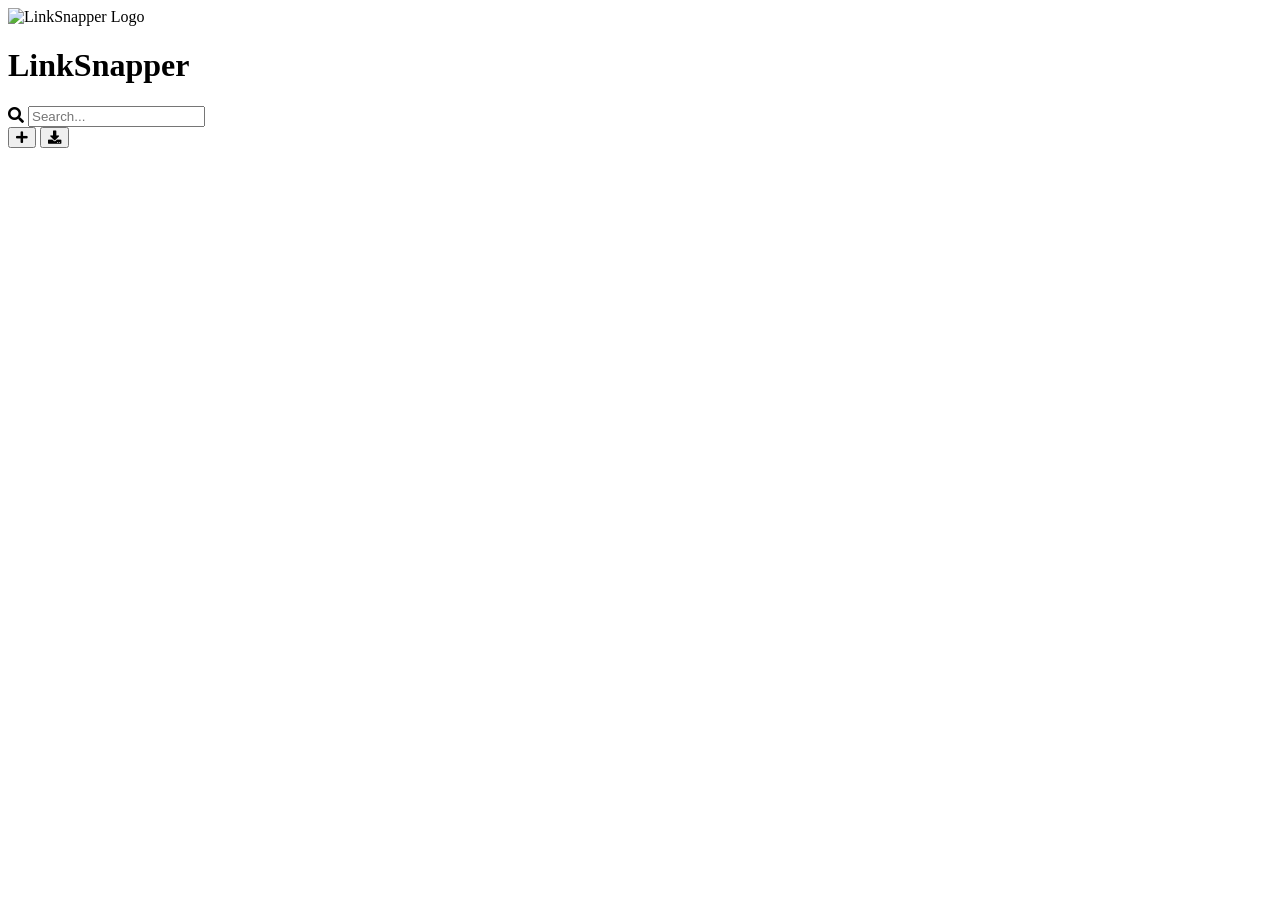
==== web/static/index.html @ 8c5b260d "tailwind" ====
<!DOCTYPE html>
<html lang="en" class="dark">
<head>
    <meta charset="UTF-8">
    <meta name="viewport" content="width=device-width, initial-scale=1.0">
    <meta name="theme-color" content="#1e1e2e">
    <meta name="description" content="A sleek and minimalist bookmark manager">
    <meta name="apple-mobile-web-app-capable" content="yes">
    <meta name="apple-mobile-web-app-status-bar-style" content="default">
    <meta name="apple-mobile-web-app-title" content="LinkSnapper">
    <link rel="manifest" href="/manifest.json">
    <link rel="icon" type="image/png" href="/icon-192.png">
    <link rel="apple-touch-icon" href="/icon-192.png">
    <title>LinkSnapper</title>

    <link rel="preconnect" href="https://fonts.googleapis.com">
    <link rel="preconnect" href="https://fonts.gstatic.com" crossorigin>
    <link href="https://fonts.googleapis.com/css2?family=Inter:wght@400;500;600;700&display=swap" rel="stylesheet">

    <script src="https://cdn.tailwindcss.com"></script>
    <link rel="stylesheet" href="https://cdnjs.cloudflare.com/ajax/libs/font-awesome/5.15.4/css/all.min.css">
    <script>
        tailwind.config = {
          darkMode: 'class',
          theme: {
            extend: {
              fontFamily: {
                sans: ['Inter', 'sans-serif'],
              },
              colors: {
                // Catppuccin Mocha Palette
                rosewater: '#f5e0dc',
                flamingo: '#f2cdcd',
                pink: '#f5c2e7',
                mauve: '#cba6f7',
                red: '#f38ba8',
                maroon: '#eba0ac',
                peach: '#fab387',
                yellow: '#f9e2af',
                green: '#a6e3a1',
                teal: '#94e2d5',
                sky: '#89dceb',
                sapphire: '#74c7ec',
                blue: '#89b4fa',
                lavender: '#b4befe',
                text: '#cdd6f4',
                subtext1: '#bac2de',
                subtext0: '#a6adc8',
                overlay2: '#9399b2',
                overlay1: '#7f849c',
                overlay0: '#6c7086',
                surface2: '#585b70',
                surface1: '#45475a',
                surface0: '#313244',
                base: '#1e1e2e',
                mantle: '#181825',
                crust: '#11111b'
              }
            }
          }
        }
    </script>
    <style>
        /* Scrollbar styling for Catppuccin Mocha theme */
        ::-webkit-scrollbar { width: 8px; }
        ::-webkit-scrollbar-track { background: #181825; } /* mantle */
        ::-webkit-scrollbar-thumb { background: #45475a; border-radius: 4px; } /* surface1 */
        ::-webkit-scrollbar-thumb:hover { background: #585b70; } /* surface2 */
    </style>
</head>
<body class="bg-base text-text font-sans antialiased">
    <div class="max-w-7xl mx-auto p-4 sm:p-6 lg:p-8">
        
        <header class="flex flex-col sm:flex-row items-center justify-between gap-6 mb-8 pb-4 border-b border-surface1">
            <div class="flex items-center gap-4">
                <img src="/icon-512.png" alt="LinkSnapper Logo" class="w-16 h-16">
                <h1 class="text-xl font-bold tracking-tight text-text">LinkSnapper</h1>
            </div>
            <div class="flex items-center gap-4 w-full sm:w-auto">
                <div class="relative flex-grow">
                    <i class="fas fa-search absolute left-4 top-1/2 -translate-y-1/2 text-subtext0"></i>
                    <input type="text" id="searchInput" placeholder="Search..." class="w-full bg-crust border border-surface1 rounded-lg py-2 pl-12 pr-4 text-text placeholder:text-subtext0 focus:outline-none focus:ring-2 focus:ring-mauve focus:ring-offset-2 focus:ring-offset-base transition-all">
                </div>
                <button id="addLinkBtn" title="Add New Link" class="flex-shrink-0 w-10 h-10 flex items-center justify-center bg-mauve text-crust rounded-full hover:brightness-110 transition-all focus:outline-none focus:ring-2 focus:ring-mauve focus:ring-offset-2 focus:ring-offset-base">
                    <i class="fas fa-plus"></i>
                </button>
                <button id="downloadLinksBtn" title="Download Links" class="flex-shrink-0 w-10 h-10 flex items-center justify-center bg-surface0 text-subtext1 rounded-full hover:bg-surface1 hover:text-text transition-colors">
                    <i class="fas fa-download"></i>
                </button>
            </div>
        </header>
        
        <div id="addLinkForm" class="bg-surface0 p-6 rounded-lg mb-8" style="display: none;">
            <form id="linkForm" class="space-y-4">
                <div>
                    <label for="url" class="block mb-1.5 text-sm font-medium text-subtext1">URL</label>
                    <input type="url" id="url" name="url" required class="w-full bg-crust border border-surface1 rounded-md p-2.5 text-text focus:outline-none focus:ring-2 focus:ring-mauve focus:border-surface1">
                </div>
                <div class="grid grid-cols-1 md:grid-cols-2 gap-4">
                    <div>
                        <label for="name" class="block mb-1.5 text-sm font-medium text-subtext1">Name</label>
                        <input type="text" id="name" name="name" class="w-full bg-crust border border-surface1 rounded-md p-2.5 text-text focus:outline-none focus:ring-2 focus:ring-mauve focus:border-surface1">
                    </div>
                    <div class="relative">
                        <label for="category" class="block mb-1.5 text-sm font-medium text-subtext1">Category (e.g. Tech/Go)</label>
                        <input type="text" id="category" name="category" placeholder="Uncategorized" class="w-full bg-crust border border-surface1 rounded-md p-2.5 text-text focus:outline-none focus:ring-2 focus:ring-mauve focus:border-surface1">
                    </div>
                </div>
                <div>
                    <label for="description" class="block mb-1.5 text-sm font-medium text-subtext1">Description</label>
                    <textarea id="description" name="description" rows="3" class="w-full bg-crust border border-surface1 rounded-md p-2.5 text-text focus:outline-none focus:ring-2 focus:ring-mauve focus:border-surface1"></textarea>
                </div>
                <div class="flex justify-end gap-3 pt-2">
                    <button type="button" id="cancelBtn" class="bg-transparent border border-surface1 text-subtext1 font-semibold px-4 py-2 rounded-lg hover:bg-surface1 hover:text-text transition-colors">Cancel</button>
                    <button type="submit" class="bg-mauve text-crust font-semibold px-4 py-2 rounded-lg hover:brightness-110 transition-all">Save Link</button>
                </div>
            </form>
        </div>

        <nav id="breadcrumb" class="flex items-center gap-2 text-sm text-subtext0 mb-6">
            </nav>

        <main id="contentArea">
            </main>
    </div>
    <script src="/app.js"></script>
</body>
</html>
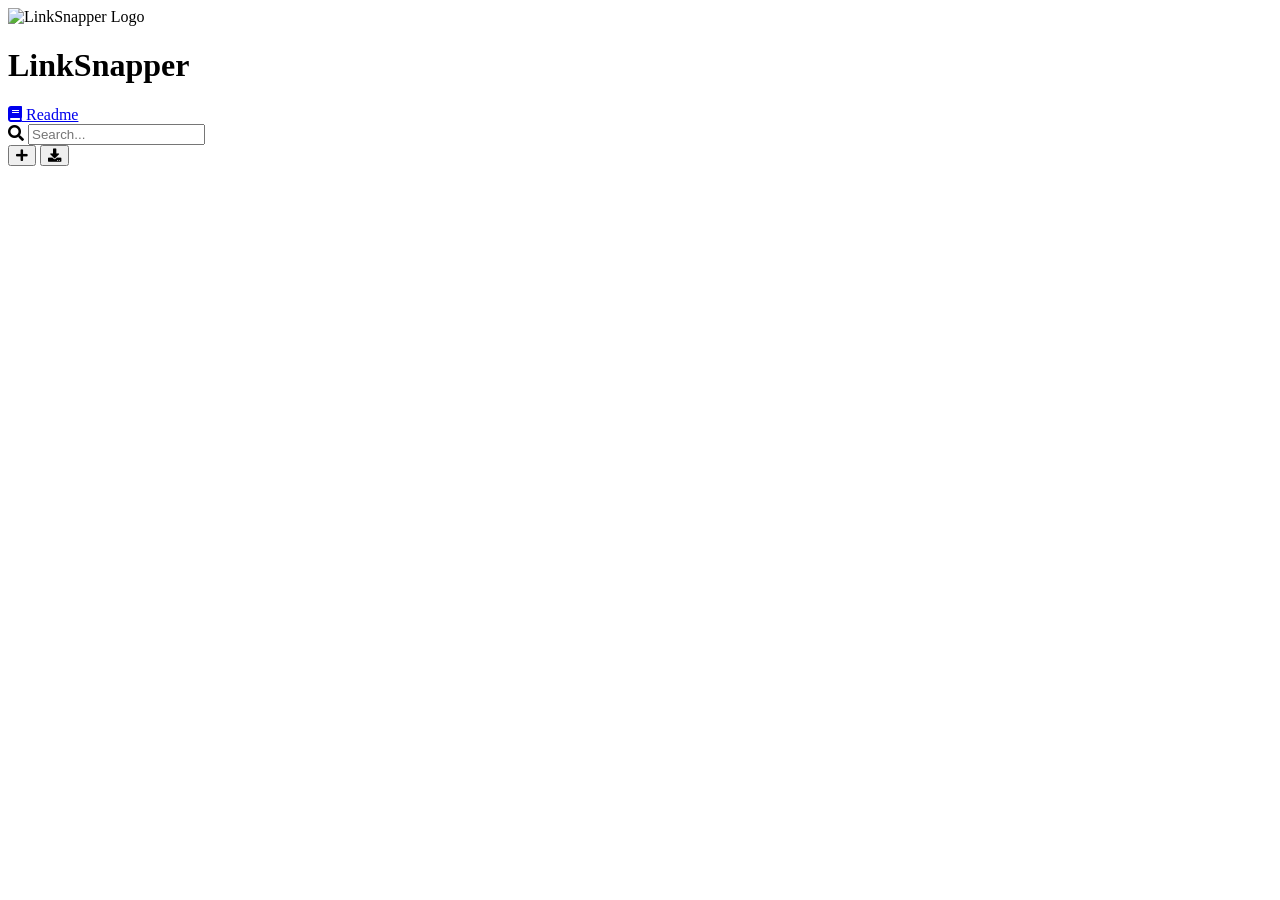
==== commit 00ff864a: "full tailwind" ====
--- a/web/static/index.html
+++ b/web/static/index.html
@@ -15,7 +15,7 @@
 
     <link rel="preconnect" href="https://fonts.googleapis.com">
     <link rel="preconnect" href="https://fonts.gstatic.com" crossorigin>
-    <link href="https://fonts.googleapis.com/css2?family=Inter:wght@400;500;600;700&display=swap" rel="stylesheet">
+    <link href="https://fonts.googleapis.com/css2?family=Inter:wght@400;500;600;700;800&display=swap" rel="stylesheet">
 
     <script src="https://cdn.tailwindcss.com"></script>
     <link rel="stylesheet" href="https://cdnjs.cloudflare.com/ajax/libs/font-awesome/5.15.4/css/all.min.css">
@@ -63,25 +63,33 @@
     <style>
         /* Scrollbar styling for Catppuccin Mocha theme */
         ::-webkit-scrollbar { width: 8px; }
-        ::-webkit-scrollbar-track { background: #181825; } /* mantle */
-        ::-webkit-scrollbar-thumb { background: #45475a; border-radius: 4px; } /* surface1 */
-        ::-webkit-scrollbar-thumb:hover { background: #585b70; } /* surface2 */
+        ::-webkit-scrollbar-track { background: #11111b; } /* crust */
+        ::-webkit-scrollbar-thumb { background: #313244; border-radius: 4px; } /* surface0 */
+        ::-webkit-scrollbar-thumb:hover { background: #45475a; } /* surface1 */
     </style>
 </head>
-<body class="bg-base text-text font-sans antialiased">
+<body class="bg-mantle text-text font-sans antialiased">
     <div class="max-w-7xl mx-auto p-4 sm:p-6 lg:p-8">
         
-        <header class="flex flex-col sm:flex-row items-center justify-between gap-6 mb-8 pb-4 border-b border-surface1">
+        <header class="flex flex-col sm:flex-row items-center justify-between gap-6 mb-8">
             <div class="flex items-center gap-4">
-                <img src="/icon-512.png" alt="LinkSnapper Logo" class="w-16 h-16">
-                <h1 class="text-xl font-bold tracking-tight text-text">LinkSnapper</h1>
+                <img src="/icon-512.png" alt="LinkSnapper Logo" class="w-16 h-16 self-start">
+                <div>
+                    <div class="pb-1 border-b border-surface0">
+                        <h1 class="text-3xl font-bold tracking-tight text-text">LinkSnapper</h1>
+                    </div>
+                    <a href="https://github.com/Tanq16/linksnapper/blob/main/README.md" target="_blank" rel="noopener noreferrer" class="flex items-center gap-2 text-sm text-subtext0 hover:text-mauve transition-colors mt-2">
+                        <i class="fas fa-book"></i>
+                        <span>Readme</span>
+                    </a>
+                </div>
             </div>
             <div class="flex items-center gap-4 w-full sm:w-auto">
                 <div class="relative flex-grow">
                     <i class="fas fa-search absolute left-4 top-1/2 -translate-y-1/2 text-subtext0"></i>
-                    <input type="text" id="searchInput" placeholder="Search..." class="w-full bg-crust border border-surface1 rounded-lg py-2 pl-12 pr-4 text-text placeholder:text-subtext0 focus:outline-none focus:ring-2 focus:ring-mauve focus:ring-offset-2 focus:ring-offset-base transition-all">
+                    <input type="text" id="searchInput" placeholder="Search..." class="w-full bg-crust border border-surface0 rounded-lg py-2 pl-12 pr-4 text-text placeholder:text-subtext0 focus:outline-none focus:ring-2 focus:ring-mauve focus:ring-offset-2 focus:ring-offset-mantle transition-all">
                 </div>
-                <button id="addLinkBtn" title="Add New Link" class="flex-shrink-0 w-10 h-10 flex items-center justify-center bg-mauve text-crust rounded-full hover:brightness-110 transition-all focus:outline-none focus:ring-2 focus:ring-mauve focus:ring-offset-2 focus:ring-offset-base">
+                <button id="addLinkBtn" title="Add New Link" class="flex-shrink-0 w-10 h-10 flex items-center justify-center bg-mauve text-crust rounded-full hover:brightness-110 transition-all focus:outline-none focus:ring-2 focus:ring-mauve focus:ring-offset-2 focus:ring-offset-mantle">
                     <i class="fas fa-plus"></i>
                 </button>
                 <button id="downloadLinksBtn" title="Download Links" class="flex-shrink-0 w-10 h-10 flex items-center justify-center bg-surface0 text-subtext1 rounded-full hover:bg-surface1 hover:text-text transition-colors">
@@ -90,25 +98,25 @@
             </div>
         </header>
         
-        <div id="addLinkForm" class="bg-surface0 p-6 rounded-lg mb-8" style="display: none;">
+        <div id="addLinkForm" class="bg-base p-6 rounded-lg mb-8" style="display: none;">
             <form id="linkForm" class="space-y-4">
                 <div>
                     <label for="url" class="block mb-1.5 text-sm font-medium text-subtext1">URL</label>
-                    <input type="url" id="url" name="url" required class="w-full bg-crust border border-surface1 rounded-md p-2.5 text-text focus:outline-none focus:ring-2 focus:ring-mauve focus:border-surface1">
+                    <input type="url" id="url" name="url" required class="w-full bg-crust border border-surface0 rounded-md p-2.5 text-text focus:outline-none focus:ring-2 focus:ring-mauve focus:border-surface1">
                 </div>
                 <div class="grid grid-cols-1 md:grid-cols-2 gap-4">
                     <div>
                         <label for="name" class="block mb-1.5 text-sm font-medium text-subtext1">Name</label>
-                        <input type="text" id="name" name="name" class="w-full bg-crust border border-surface1 rounded-md p-2.5 text-text focus:outline-none focus:ring-2 focus:ring-mauve focus:border-surface1">
+                        <input type="text" id="name" name="name" class="w-full bg-crust border border-surface0 rounded-md p-2.5 text-text focus:outline-none focus:ring-2 focus:ring-mauve focus:border-surface1">
                     </div>
                     <div class="relative">
                         <label for="category" class="block mb-1.5 text-sm font-medium text-subtext1">Category (e.g. Tech/Go)</label>
-                        <input type="text" id="category" name="category" placeholder="Uncategorized" class="w-full bg-crust border border-surface1 rounded-md p-2.5 text-text focus:outline-none focus:ring-2 focus:ring-mauve focus:border-surface1">
+                        <input type="text" id="category" name="category" placeholder="Uncategorized" class="w-full bg-crust border border-surface0 rounded-md p-2.5 text-text focus:outline-none focus:ring-2 focus:ring-mauve focus:border-surface1">
                     </div>
                 </div>
                 <div>
                     <label for="description" class="block mb-1.5 text-sm font-medium text-subtext1">Description</label>
-                    <textarea id="description" name="description" rows="3" class="w-full bg-crust border border-surface1 rounded-md p-2.5 text-text focus:outline-none focus:ring-2 focus:ring-mauve focus:border-surface1"></textarea>
+                    <textarea id="description" name="description" rows="3" class="w-full bg-crust border border-surface0 rounded-md p-2.5 text-text focus:outline-none focus:ring-2 focus:ring-mauve focus:border-surface1"></textarea>
                 </div>
                 <div class="flex justify-end gap-3 pt-2">
                     <button type="button" id="cancelBtn" class="bg-transparent border border-surface1 text-subtext1 font-semibold px-4 py-2 rounded-lg hover:bg-surface1 hover:text-text transition-colors">Cancel</button>
@@ -117,11 +125,11 @@
             </form>
         </div>
 
-        <nav id="breadcrumb" class="flex items-center gap-2 text-sm text-subtext0 mb-6">
-            </nav>
+        <nav id="breadcrumb" class="flex items-center justify-center gap-2 text-sm text-subtext0 mb-8">
+        </nav>
 
         <main id="contentArea">
-            </main>
+        </main>
     </div>
     <script src="/app.js"></script>
 </body>
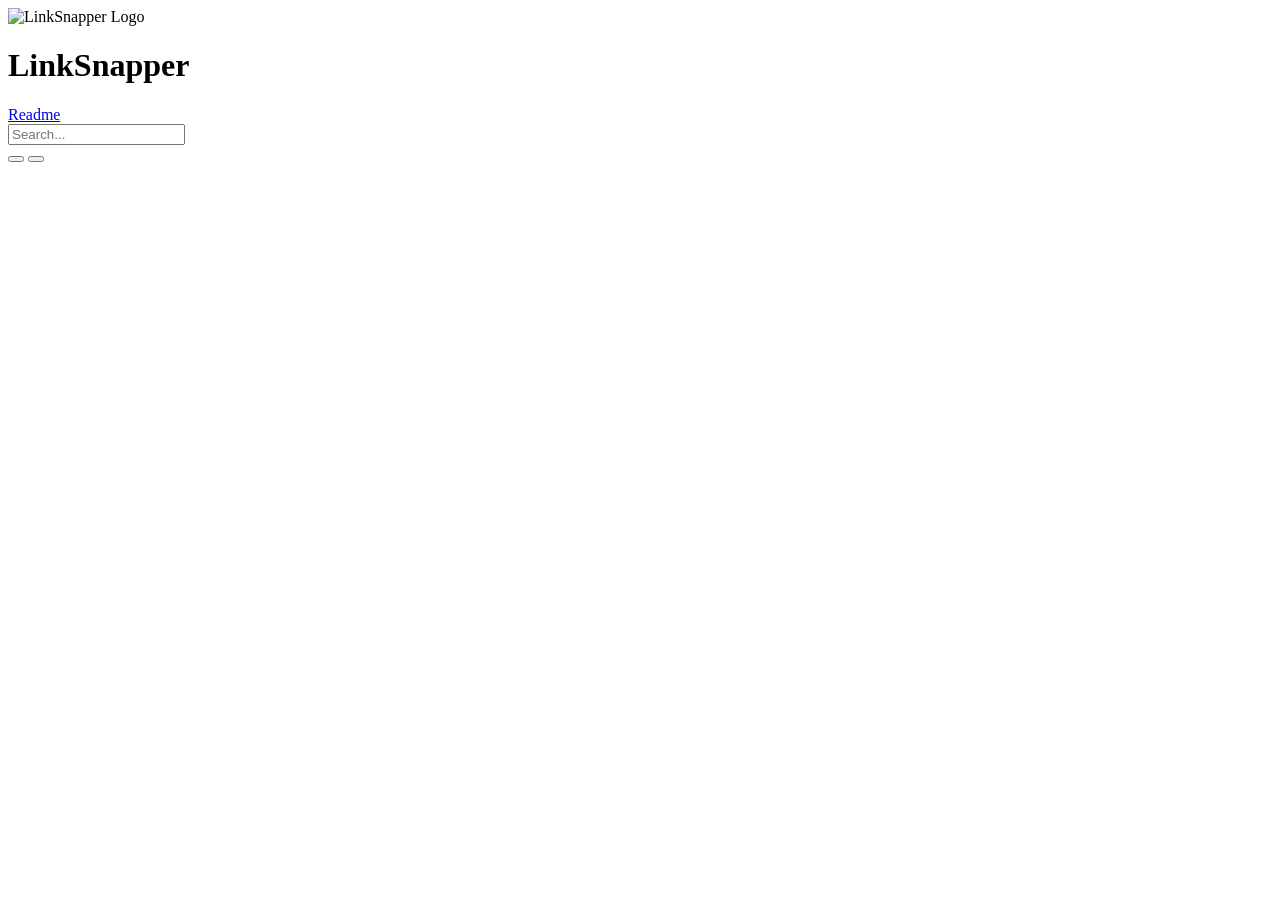
==== commit 25808097: "local assets" ====
--- a/web/static/index.html
+++ b/web/static/index.html
@@ -13,12 +13,10 @@
     <link rel="apple-touch-icon" href="/icon-192.png">
     <title>LinkSnapper</title>
 
-    <link rel="preconnect" href="https://fonts.googleapis.com">
-    <link rel="preconnect" href="https://fonts.gstatic.com" crossorigin>
-    <link href="https://fonts.googleapis.com/css2?family=Inter:wght@400;500;600;700;800&display=swap" rel="stylesheet">
+    <link href="/css/inter.css" rel="stylesheet">
+    <link rel="stylesheet" href="/css/all.min.css">
+    <script src="/js/tailwindcss.js"></script>
 
-    <script src="https://cdn.tailwindcss.com"></script>
-    <link rel="stylesheet" href="https://cdnjs.cloudflare.com/ajax/libs/font-awesome/5.15.4/css/all.min.css">
     <script>
         tailwind.config = {
           darkMode: 'class',
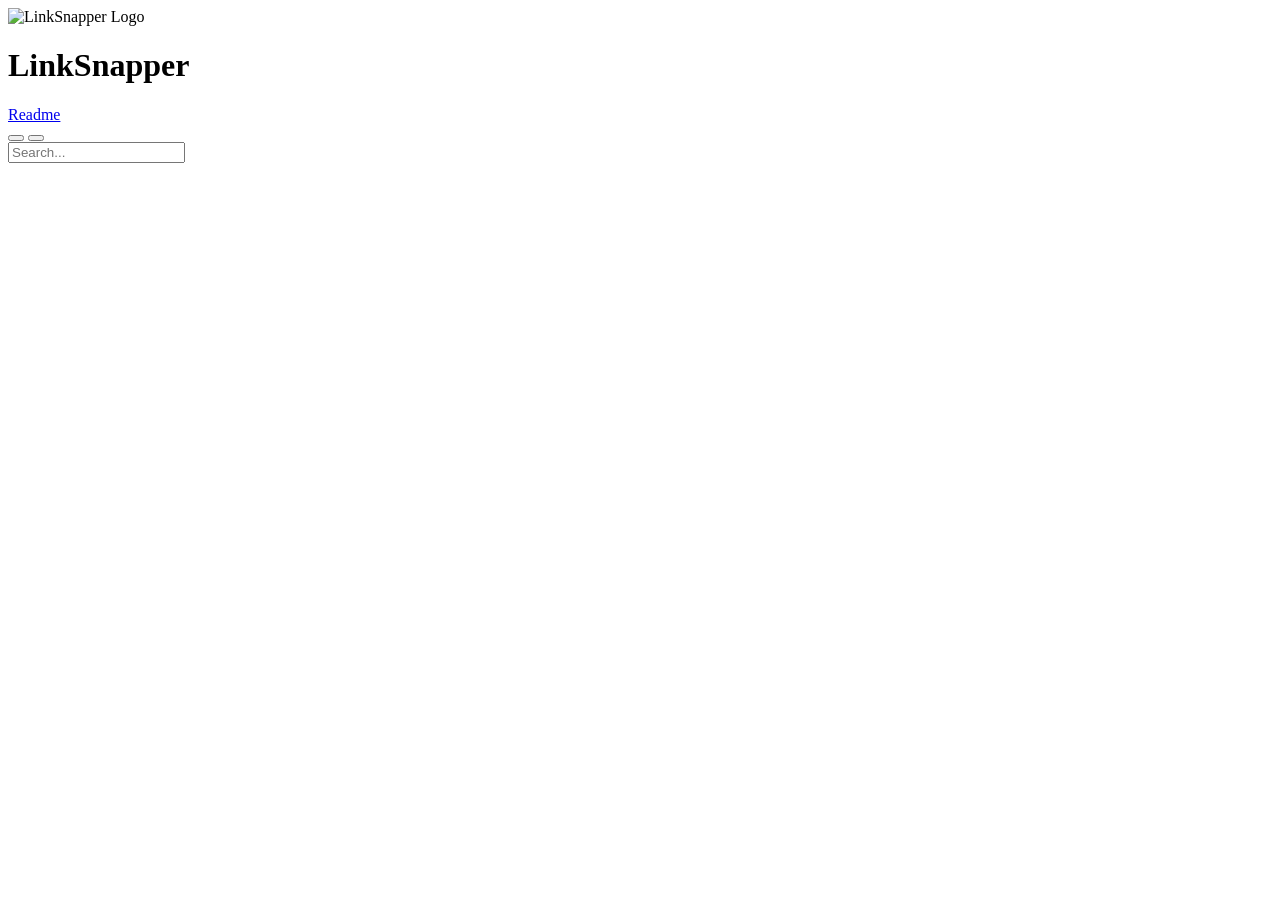
==== commit 11297edf: "nit ui fix" ====
--- a/web/static/index.html
+++ b/web/static/index.html
@@ -59,7 +59,6 @@
         }
     </script>
     <style>
-        /* Scrollbar styling for Catppuccin Mocha theme */
         ::-webkit-scrollbar { width: 8px; }
         ::-webkit-scrollbar-track { background: #11111b; } /* crust */
         ::-webkit-scrollbar-thumb { background: #313244; border-radius: 4px; } /* surface0 */
@@ -68,32 +67,44 @@
 </head>
 <body class="bg-mantle text-text font-sans antialiased">
     <div class="max-w-7xl mx-auto p-4 sm:p-6 lg:p-8">
-        
-        <header class="flex flex-col sm:flex-row items-center justify-between gap-6 mb-8">
-            <div class="flex items-center gap-4">
-                <img src="/icon-512.png" alt="LinkSnapper Logo" class="w-16 h-16 self-start">
-                <div>
-                    <div class="pb-1 border-b border-surface0">
-                        <h1 class="text-3xl font-bold tracking-tight text-text">LinkSnapper</h1>
+        <!-- Header uses flex-wrap for mobile and flex-nowrap for desktop -->
+        <header class="flex flex-wrap sm:flex-nowrap items-center gap-4 mb-8">
+
+            <!-- Wrapper for top row on mobile -->
+            <div class="w-full flex justify-between items-center order-1 sm:contents">
+
+                <!-- Logo and Title Group -->
+                <div class="flex items-center gap-4 sm:mr-auto">
+                    <img src="/icon-512.png" alt="LinkSnapper Logo" class="w-12 h-12 sm:w-16 sm:h-16">
+                    <!-- Title/Readme is hidden on mobile (screens smaller than sm) -->
+                    <div class="hidden sm:block">
+                        <div class="pb-1 border-b border-surface0">
+                            <h1 class="text-3xl font-bold tracking-tight text-text">LinkSnapper</h1>
+                        </div>
+                        <a href="https://github.com/Tanq16/linksnapper/blob/main/README.md" target="_blank" rel="noopener noreferrer" class="flex items-center gap-2 text-sm text-subtext0 hover:text-mauve transition-colors mt-2">
+                            <i class="fas fa-book"></i>
+                            <span>Readme</span>
+                        </a>
                     </div>
-                    <a href="https://github.com/Tanq16/linksnapper/blob/main/README.md" target="_blank" rel="noopener noreferrer" class="flex items-center gap-2 text-sm text-subtext0 hover:text-mauve transition-colors mt-2">
-                        <i class="fas fa-book"></i>
-                        <span>Readme</span>
-                    </a>
+                </div>
+
+                <!-- Action Buttons -->
+                <div class="flex items-center gap-4 sm:order-3">
+                    <button id="addLinkBtn" title="Add New Link" class="flex-shrink-0 w-10 h-10 flex items-center justify-center bg-mauve text-crust rounded-full hover:brightness-110 transition-all focus:outline-none focus:ring-2 focus:ring-mauve focus:ring-offset-2 focus:ring-offset-mantle">
+                        <i class="fas fa-plus"></i>
+                    </button>
+                    <button id="downloadLinksBtn" title="Download Links" class="flex-shrink-0 w-10 h-10 flex items-center justify-center bg-surface0 text-subtext1 rounded-full hover:bg-surface1 hover:text-text transition-colors">
+                        <i class="fas fa-download"></i>
+                    </button>
                 </div>
             </div>
-            <div class="flex items-center gap-4 w-full sm:w-auto">
-                <div class="relative flex-grow">
-                    <i class="fas fa-search absolute left-4 top-1/2 -translate-y-1/2 text-subtext0"></i>
-                    <input type="text" id="searchInput" placeholder="Search..." class="w-full bg-crust border border-surface0 rounded-lg py-2 pl-12 pr-4 text-text placeholder:text-subtext0 focus:outline-none focus:ring-2 focus:ring-mauve focus:ring-offset-2 focus:ring-offset-mantle transition-all">
-                </div>
-                <button id="addLinkBtn" title="Add New Link" class="flex-shrink-0 w-10 h-10 flex items-center justify-center bg-mauve text-crust rounded-full hover:brightness-110 transition-all focus:outline-none focus:ring-2 focus:ring-mauve focus:ring-offset-2 focus:ring-offset-mantle">
-                    <i class="fas fa-plus"></i>
-                </button>
-                <button id="downloadLinksBtn" title="Download Links" class="flex-shrink-0 w-10 h-10 flex items-center justify-center bg-surface0 text-subtext1 rounded-full hover:bg-surface1 hover:text-text transition-colors">
-                    <i class="fas fa-download"></i>
-                </button>
+
+            <!-- Search Bar -->
+            <div class="relative w-full sm:w-auto sm:max-w-xs order-2">
+                <i class="fas fa-search absolute left-4 top-1/2 -translate-y-1/2 text-subtext0"></i>
+                <input type="text" id="searchInput" placeholder="Search..." class="w-full bg-crust border border-surface0 rounded-lg py-2 pl-12 pr-4 text-text placeholder:text-subtext0 focus:outline-none focus:ring-2 focus:ring-mauve focus:ring-offset-2 focus:ring-offset-mantle transition-all">
             </div>
+
         </header>
         
         <div id="addLinkForm" class="bg-base p-6 rounded-lg mb-8" style="display: none;">
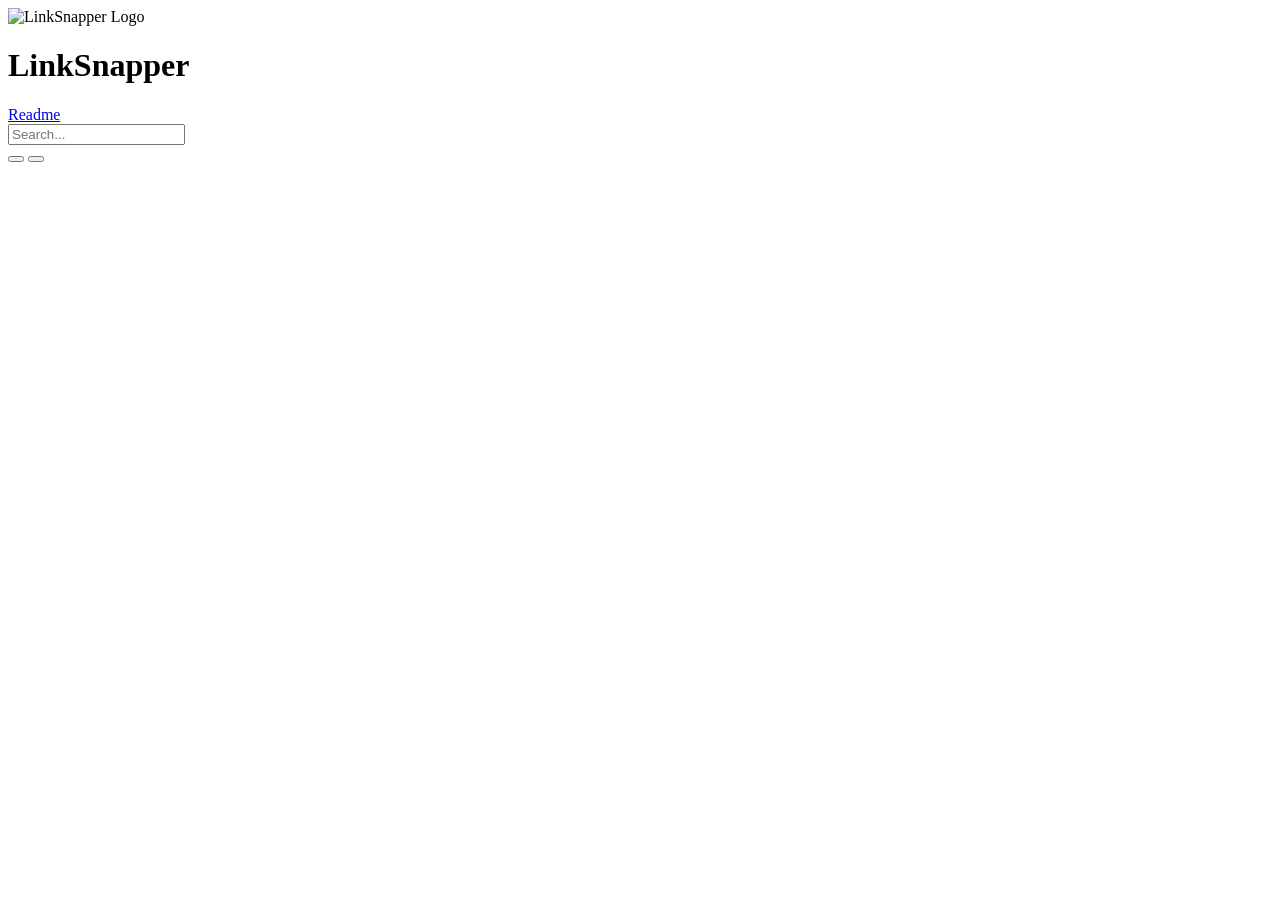
==== commit 0f8a55c6: "nit - rounded search" ====
--- a/web/static/index.html
+++ b/web/static/index.html
@@ -67,44 +67,40 @@
 </head>
 <body class="bg-mantle text-text font-sans antialiased">
     <div class="max-w-7xl mx-auto p-4 sm:p-6 lg:p-8">
-        <!-- Header uses flex-wrap for mobile and flex-nowrap for desktop -->
-        <header class="flex flex-wrap sm:flex-nowrap items-center gap-4 mb-8">
+        <!-- Header -->
+        <header class="space-y-4 sm:space-y-0 sm:flex sm:items-center sm:justify-between sm:gap-6 mb-8">
+            <!-- Logo and Title h(idden on mobile) -->
+            <div class="hidden sm:flex items-center gap-4">
+                <img src="/icon-512.png" alt="LinkSnapper Logo" class="w-16 h-16">
+                <div>
+                    <div class="pb-1 border-b border-surface0">
+                        <h1 class="text-3xl font-bold tracking-tight text-text">LinkSnapper</h1>
+                    </div>
+                    <a href="https://github.com/Tanq16/linksnapper/blob/main/README.md" target="_blank" rel="noopener noreferrer" class="flex items-center gap-2 text-sm text-subtext0 hover:text-mauve transition-colors mt-2">
+                        <i class="fas fa-book"></i>
+                        <span>Readme</span>
+                    </a>
+                </div>
+            </div>
 
-            <!-- Wrapper for top row on mobile -->
-            <div class="w-full flex justify-between items-center order-1 sm:contents">
-
-                <!-- Logo and Title Group -->
-                <div class="flex items-center gap-4 sm:mr-auto">
-                    <img src="/icon-512.png" alt="LinkSnapper Logo" class="w-12 h-12 sm:w-16 sm:h-16">
-                    <!-- Title/Readme is hidden on mobile (screens smaller than sm) -->
-                    <div class="hidden sm:block">
-                        <div class="pb-1 border-b border-surface0">
-                            <h1 class="text-3xl font-bold tracking-tight text-text">LinkSnapper</h1>
-                        </div>
-                        <a href="https://github.com/Tanq16/linksnapper/blob/main/README.md" target="_blank" rel="noopener noreferrer" class="flex items-center gap-2 text-sm text-subtext0 hover:text-mauve transition-colors mt-2">
-                            <i class="fas fa-book"></i>
-                            <span>Readme</span>
-                        </a>
-                    </div>
+            <!-- Search and Actions Wrapper -->
+            <div class="flex items-center gap-2 w-full sm:w-auto sm:flex-grow sm:max-w-md">
+                <!-- Search Bar -->
+                <div class="relative flex-grow">
+                    <i class="fas fa-search absolute left-4 top-1/2 -translate-y-1/2 text-subtext0"></i>
+                    <input type="text" id="searchInput" placeholder="Search..." class="w-full bg-crust border border-surface0 rounded-full py-2.5 pl-12 pr-4 text-text placeholder:text-subtext0 focus:outline-none focus:ring-2 focus:ring-mauve focus:ring-offset-2 focus:ring-offset-mantle transition-all">
                 </div>
 
                 <!-- Action Buttons -->
-                <div class="flex items-center gap-4 sm:order-3">
-                    <button id="addLinkBtn" title="Add New Link" class="flex-shrink-0 w-10 h-10 flex items-center justify-center bg-mauve text-crust rounded-full hover:brightness-110 transition-all focus:outline-none focus:ring-2 focus:ring-mauve focus:ring-offset-2 focus:ring-offset-mantle">
+                <div class="flex items-center gap-2">
+                    <button id="addLinkBtn" title="Add New Link" class="flex-shrink-0 w-11 h-11 flex items-center justify-center bg-mauve text-crust rounded-full hover:brightness-110 transition-all focus:outline-none focus:ring-2 focus:ring-mauve focus:ring-offset-2 focus:ring-offset-mantle">
                         <i class="fas fa-plus"></i>
                     </button>
-                    <button id="downloadLinksBtn" title="Download Links" class="flex-shrink-0 w-10 h-10 flex items-center justify-center bg-surface0 text-subtext1 rounded-full hover:bg-surface1 hover:text-text transition-colors">
+                    <button id="downloadLinksBtn" title="Download Links" class="flex-shrink-0 w-11 h-11 flex items-center justify-center bg-surface0 text-subtext1 rounded-full hover:bg-surface1 hover:text-text transition-colors">
                         <i class="fas fa-download"></i>
                     </button>
                 </div>
             </div>
-
-            <!-- Search Bar -->
-            <div class="relative w-full sm:w-auto sm:max-w-xs order-2">
-                <i class="fas fa-search absolute left-4 top-1/2 -translate-y-1/2 text-subtext0"></i>
-                <input type="text" id="searchInput" placeholder="Search..." class="w-full bg-crust border border-surface0 rounded-lg py-2 pl-12 pr-4 text-text placeholder:text-subtext0 focus:outline-none focus:ring-2 focus:ring-mauve focus:ring-offset-2 focus:ring-offset-mantle transition-all">
-            </div>
-
         </header>
         
         <div id="addLinkForm" class="bg-base p-6 rounded-lg mb-8" style="display: none;">
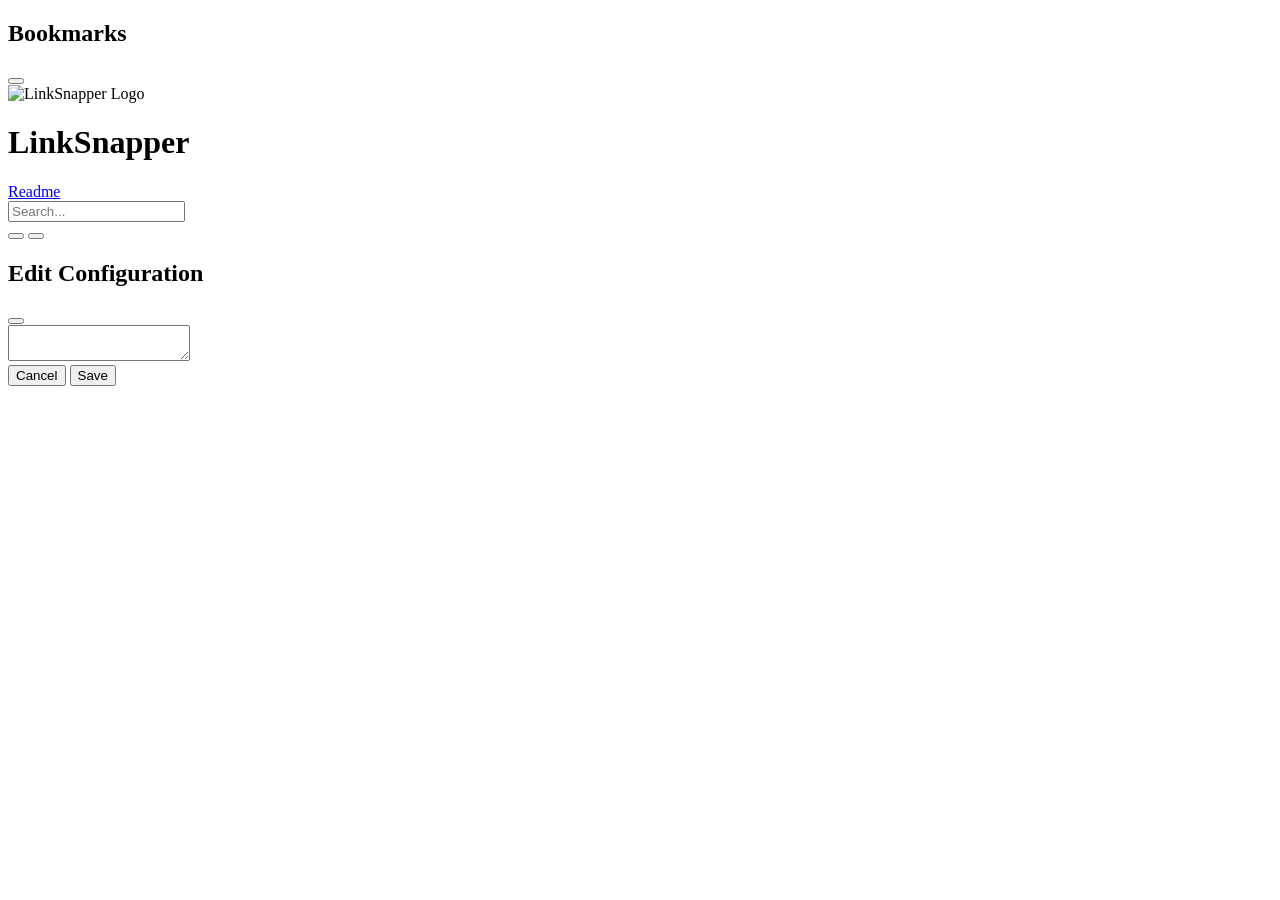
==== commit 33d39dc8: "feat: integrate nojiko sidebar and lucide icons - Replaced FontAwesome with Lucide icons (static JS)" ====
--- a/web/static/index.html
+++ b/web/static/index.html
@@ -14,8 +14,9 @@
     <title>LinkSnapper</title>
 
     <link href="/css/inter.css" rel="stylesheet">
-    <link rel="stylesheet" href="/css/all.min.css">
+
     <script src="/js/tailwindcss.js"></script>
+    <script src="/js/lucide.min.js"></script>
 
     <script>
         tailwind.config = {
@@ -26,33 +27,35 @@
                 sans: ['Inter', 'sans-serif'],
               },
               colors: {
+
                 // Catppuccin Mocha Palette
-                rosewater: '#f5e0dc',
-                flamingo: '#f2cdcd',
-                pink: '#f5c2e7',
-                mauve: '#cba6f7',
-                red: '#f38ba8',
-                maroon: '#eba0ac',
-                peach: '#fab387',
-                yellow: '#f9e2af',
-                green: '#a6e3a1',
-                teal: '#94e2d5',
-                sky: '#89dceb',
-                sapphire: '#74c7ec',
-                blue: '#89b4fa',
-                lavender: '#b4befe',
-                text: '#cdd6f4',
-                subtext1: '#bac2de',
-                subtext0: '#a6adc8',
-                overlay2: '#9399b2',
-                overlay1: '#7f849c',
-                overlay0: '#6c7086',
-                surface2: '#585b70',
-                surface1: '#45475a',
-                surface0: '#313244',
-                base: '#1e1e2e',
-                mantle: '#181825',
-                crust: '#11111b'
+                'ctp-rosewater': '#f5e0dc', rosewater: '#f5e0dc',
+                'ctp-flamingo': '#f2cdcd', flamingo: '#f2cdcd',
+                'ctp-pink': '#f5c2e7', pink: '#f5c2e7',
+                'ctp-mauve': '#cba6f7', mauve: '#cba6f7',
+                'ctp-red': '#f38ba8', red: '#f38ba8',
+                'ctp-maroon': '#eba0ac', maroon: '#eba0ac',
+                'ctp-peach': '#fab387', peach: '#fab387',
+                'ctp-yellow': '#f9e2af', yellow: '#f9e2af',
+                'ctp-green': '#a6e3a1', green: '#a6e3a1',
+                'ctp-teal': '#94e2d5', teal: '#94e2d5',
+                'ctp-sky': '#89dceb', sky: '#89dceb',
+                'ctp-sapphire': '#74c7ec', sapphire: '#74c7ec',
+                'ctp-blue': '#89b4fa', blue: '#89b4fa',
+                'ctp-lavender': '#b4befe', lavender: '#b4befe',
+                'ctp-text': '#cdd6f4', text: '#cdd6f4',
+                'ctp-subtext1': '#bac2de', subtext1: '#bac2de',
+                'ctp-subtext0': '#a6adc8', subtext0: '#a6adc8',
+                'ctp-overlay2': '#9399b2', overlay2: '#9399b2',
+                'ctp-overlay1': '#7f849c', overlay1: '#7f849c',
+                'ctp-overlay0': '#6c7086', overlay0: '#6c7086',
+                'ctp-surface2': '#585b70', surface2: '#585b70',
+                'ctp-surface1': '#45475a', surface1: '#45475a',
+                'ctp-surface0': '#313244', surface0: '#313244',
+                'ctp-base': '#1e1e2e', base: '#1e1e2e',
+                'ctp-mantle': '#181825', mantle: '#181825',
+                'ctp-crust': '#11111b', crust: '#11111b'
+
               }
             }
           }
@@ -63,10 +66,32 @@
         ::-webkit-scrollbar-track { background: #11111b; } /* crust */
         ::-webkit-scrollbar-thumb { background: #313244; border-radius: 4px; } /* surface0 */
         ::-webkit-scrollbar-thumb:hover { background: #45475a; } /* surface1 */
-    </style>
+
+        summary { list-style: none; cursor: pointer; }
+        summary::-webkit-details-marker { display: none; }
+        .chevron-icon { transition: transform 0.2s ease-in-out; flex-shrink: 0; }
+        details[open] > summary > .chevron-icon { transform: rotate(90deg); }
+</style>
 </head>
-<body class="bg-mantle text-text font-sans antialiased">
-    <div class="max-w-7xl mx-auto p-4 sm:p-6 lg:p-8">
+
+<body class="bg-mantle text-text font-sans antialiased min-h-screen">
+    <div class="relative min-h-screen flex">
+        <!-- Sidebar -->
+        <aside id="sidebar" class="bg-mantle w-72 p-6 flex-shrink-0 flex-col z-30 border-r border-surface0 lg:relative hidden lg:flex h-screen sticky top-0">
+            <div class="flex items-center justify-between flex-shrink-0 mb-8">
+                <h1 class="text-xl font-bold text-mauve flex items-center">
+                    <i data-lucide="book-marked" class="mr-3"></i>Bookmarks
+                </h1>
+                <button id="open-settings-btn" class="text-subtext1 hover:text-rosewater">
+                    <i data-lucide="settings-2"></i>
+                </button>
+            </div>
+            <div id="bookmarks-container" class="overflow-y-auto flex-grow pr-2 space-y-4 text-sm scrollbar-thin"></div>
+        </aside>
+
+        <!-- Main Content -->
+        <div class="flex-1 max-w-7xl mx-auto p-4 sm:p-6 lg:p-8 overflow-y-auto h-screen">
+
         <!-- Header -->
         <header class="space-y-4 sm:space-y-0 sm:flex sm:items-center sm:justify-between sm:gap-6 mb-8">
             <!-- Logo and Title h(idden on mobile) -->
@@ -77,7 +102,7 @@
                         <h1 class="text-3xl font-bold tracking-tight text-text">LinkSnapper</h1>
                     </div>
                     <a href="https://github.com/Tanq16/linksnapper/blob/main/README.md" target="_blank" rel="noopener noreferrer" class="flex items-center gap-2 text-sm text-subtext0 hover:text-mauve transition-colors mt-2">
-                        <i class="fas fa-book"></i>
+                        <i data-lucide="book" class="w-4 h-4"></i>
                         <span>Readme</span>
                     </a>
                 </div>
@@ -87,17 +112,17 @@
             <div class="flex items-center gap-2 w-full sm:w-auto sm:flex-grow sm:max-w-md">
                 <!-- Search Bar -->
                 <div class="relative flex-grow">
-                    <i class="fas fa-search absolute left-4 top-1/2 -translate-y-1/2 text-subtext0"></i>
+                    <i data-lucide="search" class="absolute left-4 top-1/2 -translate-y-1/2 w-4 h-4 text-subtext0"></i>
                     <input type="text" id="searchInput" placeholder="Search..." class="w-full bg-crust border border-surface0 rounded-full py-2.5 pl-12 pr-4 text-text placeholder:text-subtext0 focus:outline-none focus:ring-2 focus:ring-mauve focus:ring-offset-2 focus:ring-offset-mantle transition-all">
                 </div>
 
                 <!-- Action Buttons -->
                 <div class="flex items-center gap-2">
                     <button id="addLinkBtn" title="Add New Link" class="flex-shrink-0 w-11 h-11 flex items-center justify-center bg-mauve text-crust rounded-full hover:brightness-110 transition-all focus:outline-none focus:ring-2 focus:ring-mauve focus:ring-offset-2 focus:ring-offset-mantle">
-                        <i class="fas fa-plus"></i>
+                        <i data-lucide="plus" class="w-5 h-5"></i>
                     </button>
                     <button id="downloadLinksBtn" title="Download Links" class="flex-shrink-0 w-11 h-11 flex items-center justify-center bg-surface0 text-subtext1 rounded-full hover:bg-surface1 hover:text-text transition-colors">
-                        <i class="fas fa-download"></i>
+                        <i data-lucide="download" class="w-5 h-5"></i>
                     </button>
                 </div>
             </div>
@@ -136,6 +161,35 @@
         <main id="contentArea">
         </main>
     </div>
+
+    <!-- Settings Modal -->
+    <div id="settings-modal" class="fixed inset-0 bg-black/70 z-40 hidden items-center justify-center">
+        <div class="bg-crust p-6 rounded-lg w-full max-w-3xl h-[80vh] flex flex-col shadow-2xl">
+            <div class="flex justify-between items-center mb-4 flex-shrink-0">
+                <h2 class="text-xl font-bold text-mauve flex items-center">
+                    <i data-lucide="settings-2" class="mr-3"></i>Edit Configuration
+                </h2>
+                <button id="close-modal-btn" class="text-subtext1 hover:text-rosewater">
+                    <i data-lucide="x"></i>
+                </button>
+            </div>
+            <textarea id="config-editor" class="w-full flex-grow bg-base text-text p-4 rounded-md font-mono text-sm resize-none border border-surface0 focus:outline-none focus:ring-2 focus:ring-mauve"></textarea>
+            <div id="save-status" class="text-sm h-5 mt-2 text-subtext1"></div>
+            <div class="flex justify-end space-x-4 mt-2 flex-shrink-0">
+                <button id="cancel-btn" class="px-5 py-2 bg-surface1 rounded-md hover:bg-surface2 transition-colors">Cancel</button>
+                <button id="save-btn" class="px-5 py-2 bg-blue text-base rounded-md hover:bg-sapphire transition-colors font-semibold flex items-center">
+                    <span id="save-btn-text">Save</span>
+                    <div id="save-spinner" class="w-4 h-4 border-2 border-base border-t-transparent rounded-full animate-spin ml-2 hidden"></div>
+                </button>
+            </div>
+        </div>
+    </div>
+
     <script src="/app.js"></script>
+    <script>
+        if (typeof lucide !== 'undefined') {
+            lucide.createIcons();
+        }
+    </script>
 </body>
 </html>
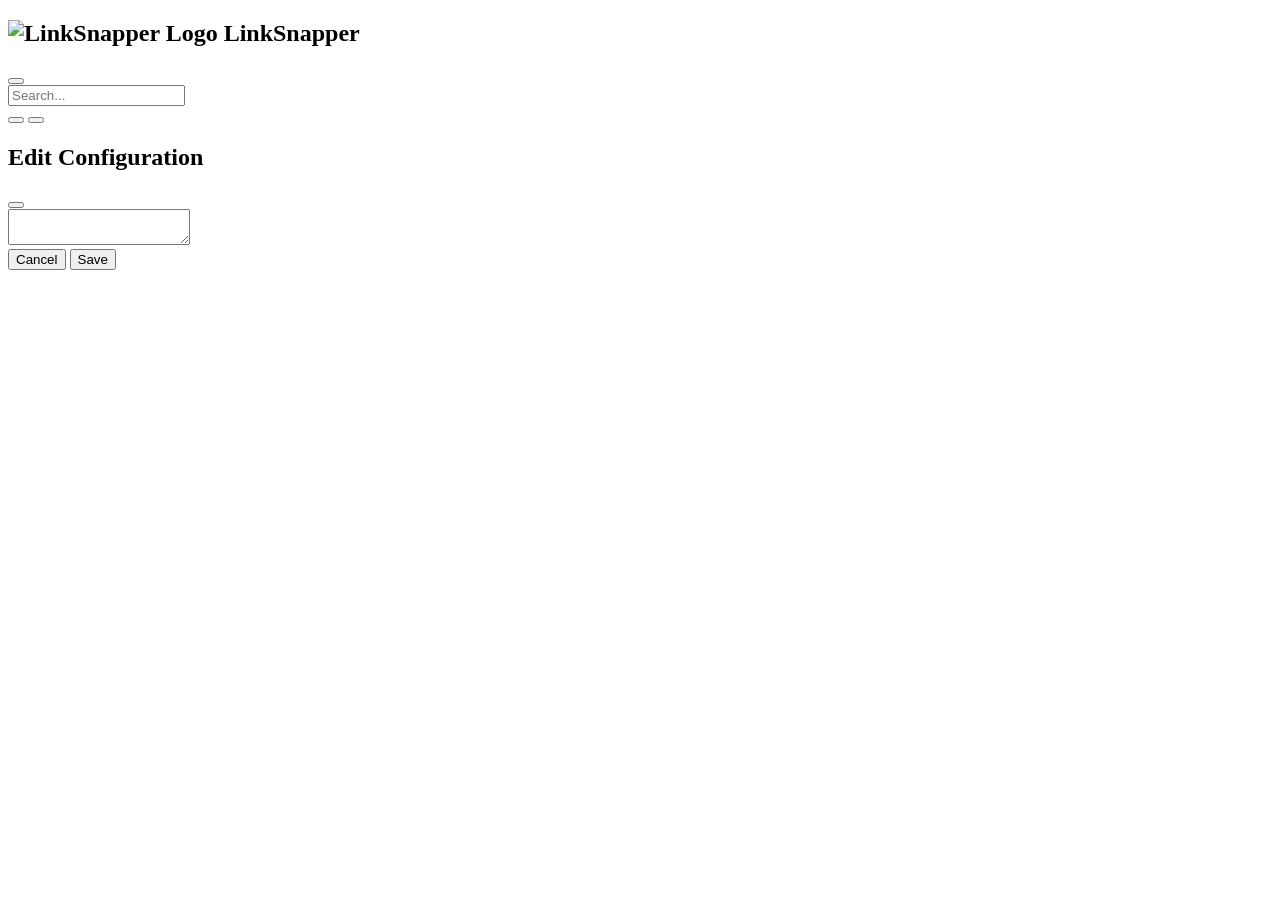
==== commit 4c19476a: "feat: refine layout and cleanup - Moved LinkSnapper logo to the sidebar alongside text - Removed old" ====
--- a/web/static/index.html
+++ b/web/static/index.html
@@ -28,7 +28,6 @@
               },
               colors: {
 
-                // Catppuccin Mocha Palette
                 'ctp-rosewater': '#f5e0dc', rosewater: '#f5e0dc',
                 'ctp-flamingo': '#f2cdcd', flamingo: '#f2cdcd',
                 'ctp-pink': '#f5c2e7', pink: '#f5c2e7',
@@ -62,10 +61,22 @@
         }
     </script>
     <style>
+        :root {
+            --rosewater: #f5e0dc; --flamingo: #f2cdcd; --pink: #f5c2e7;
+            --mauve: #cba6f7; --red: #f38ba8; --maroon: #eba0ac;
+            --peach: #fab387; --yellow: #f9e2af; --green: #a6e3a1;
+            --teal: #94e2d5; --sky: #89dceb; --sapphire: #74c7ec;
+            --blue: #89b4fa; --lavender: #b4befe; --text: #cdd6f4;
+            --subtext1: #bac2de; --subtext0: #a6adc8; --overlay2: #9399b2;
+            --overlay1: #7f849c; --overlay0: #6c7086; --surface2: #585b70;
+            --surface1: #45475a; --surface0: #313244; --base: #1e1e2e;
+            --mantle: #181825; --crust: #11111b;
+        }
+
         ::-webkit-scrollbar { width: 8px; }
-        ::-webkit-scrollbar-track { background: #11111b; } /* crust */
-        ::-webkit-scrollbar-thumb { background: #313244; border-radius: 4px; } /* surface0 */
-        ::-webkit-scrollbar-thumb:hover { background: #45475a; } /* surface1 */
+        ::-webkit-scrollbar-track { background: #11111b; }
+        ::-webkit-scrollbar-thumb { background: #313244; border-radius: 4px; }
+        ::-webkit-scrollbar-thumb:hover { background: #45475a; }
 
         summary { list-style: none; cursor: pointer; }
         summary::-webkit-details-marker { display: none; }
@@ -76,11 +87,12 @@
 
 <body class="bg-mantle text-text font-sans antialiased min-h-screen">
     <div class="relative min-h-screen flex">
-        <!-- Sidebar -->
+
         <aside id="sidebar" class="bg-mantle w-72 p-6 flex-shrink-0 flex-col z-30 border-r border-surface0 lg:relative hidden lg:flex h-screen sticky top-0">
             <div class="flex items-center justify-between flex-shrink-0 mb-8">
                 <h1 class="text-xl font-bold text-mauve flex items-center">
-                    <i data-lucide="book-marked" class="mr-3"></i>Bookmarks
+                    <img src="/icon-512.png?v=2" alt="LinkSnapper Logo" class="w-8 h-8 mr-3">
+                    LinkSnapper
                 </h1>
                 <button id="open-settings-btn" class="text-subtext1 hover:text-rosewater">
                     <i data-lucide="settings-2"></i>
@@ -89,34 +101,17 @@
             <div id="bookmarks-container" class="overflow-y-auto flex-grow pr-2 space-y-4 text-sm scrollbar-thin"></div>
         </aside>
 
-        <!-- Main Content -->
         <div class="flex-1 max-w-7xl mx-auto p-4 sm:p-6 lg:p-8 overflow-y-auto h-screen">
 
-        <!-- Header -->
         <header class="space-y-4 sm:space-y-0 sm:flex sm:items-center sm:justify-between sm:gap-6 mb-8">
-            <!-- Logo and Title h(idden on mobile) -->
-            <div class="hidden sm:flex items-center gap-4">
-                <img src="/icon-512.png" alt="LinkSnapper Logo" class="w-16 h-16">
-                <div>
-                    <div class="pb-1 border-b border-surface0">
-                        <h1 class="text-3xl font-bold tracking-tight text-text">LinkSnapper</h1>
-                    </div>
-                    <a href="https://github.com/Tanq16/linksnapper/blob/main/README.md" target="_blank" rel="noopener noreferrer" class="flex items-center gap-2 text-sm text-subtext0 hover:text-mauve transition-colors mt-2">
-                        <i data-lucide="book" class="w-4 h-4"></i>
-                        <span>Readme</span>
-                    </a>
-                </div>
-            </div>
 
-            <!-- Search and Actions Wrapper -->
-            <div class="flex items-center gap-2 w-full sm:w-auto sm:flex-grow sm:max-w-md">
-                <!-- Search Bar -->
+            <div class="flex items-center gap-2 w-full justify-end">
+
                 <div class="relative flex-grow">
                     <i data-lucide="search" class="absolute left-4 top-1/2 -translate-y-1/2 w-4 h-4 text-subtext0"></i>
                     <input type="text" id="searchInput" placeholder="Search..." class="w-full bg-crust border border-surface0 rounded-full py-2.5 pl-12 pr-4 text-text placeholder:text-subtext0 focus:outline-none focus:ring-2 focus:ring-mauve focus:ring-offset-2 focus:ring-offset-mantle transition-all">
                 </div>
 
-                <!-- Action Buttons -->
                 <div class="flex items-center gap-2">
                     <button id="addLinkBtn" title="Add New Link" class="flex-shrink-0 w-11 h-11 flex items-center justify-center bg-mauve text-crust rounded-full hover:brightness-110 transition-all focus:outline-none focus:ring-2 focus:ring-mauve focus:ring-offset-2 focus:ring-offset-mantle">
                         <i data-lucide="plus" class="w-5 h-5"></i>
@@ -127,7 +122,7 @@
                 </div>
             </div>
         </header>
-        
+
         <div id="addLinkForm" class="bg-base p-6 rounded-lg mb-8" style="display: none;">
             <form id="linkForm" class="space-y-4">
                 <div>
@@ -162,7 +157,6 @@
         </main>
     </div>
 
-    <!-- Settings Modal -->
     <div id="settings-modal" class="fixed inset-0 bg-black/70 z-40 hidden items-center justify-center">
         <div class="bg-crust p-6 rounded-lg w-full max-w-3xl h-[80vh] flex flex-col shadow-2xl">
             <div class="flex justify-between items-center mb-4 flex-shrink-0">
